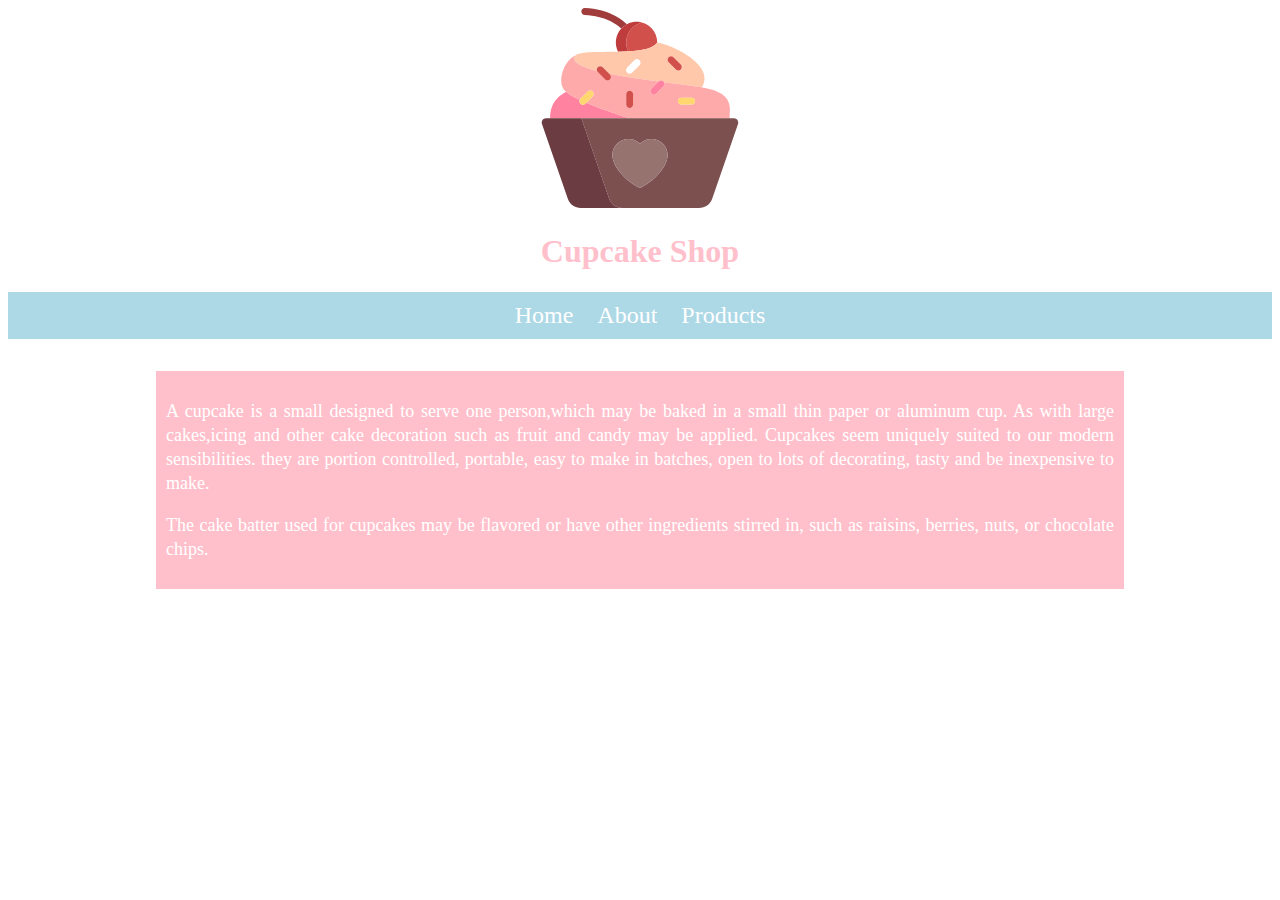
==== about.html @ e376ea61 "Initial build" ====
<!DOCTYPE html>
<html>
<head>
    <meta charset="utf8" />
	<link rel="stylesheet" href="css/style.css">
	<title>About Us - Cupcake Shop</title>
</head>
<body>
    <header>
		<img src="images/logo.svg" class="logo" />
		<h1>Cupcake Shop</h1>
	</header>
	
	<nav>
		<a href="index.html">Home</a>
		<a href="about.html">About</a>
		<a href="products.html">Products</a>
	</nav>
	
	<main class="about">
		<div>
			<p>
				A cupcake is a small designed to serve one person,which may be baked in a small thin paper 
				or aluminum cup. As with large cakes,icing and other cake decoration such as fruit and candy
				may be applied. Cupcakes seem uniquely suited to our modern sensibilities. 
				they are portion controlled, portable, easy to make in batches, open to lots of decorating, tasty 
				and be inexpensive to make.
			</p>
			
			<p>
				The cake batter used for cupcakes may be flavored or have other ingredients stirred in, 
				such as raisins, berries, nuts, or chocolate chips.
			</p>
		</div>
	</main>
	
	<footer>
	</footer>
<body/>
<html/>
---- css/style.css ----
header {
	text-align: center;
}

h1, h2 {
	color: pink;
}

.logo {
	height: 200px;
	width: 200px;
}

main {
	max-width: 100%;
}

nav{
	background-color: lightblue;
	text-align: center;
	padding: 10px;
	margin-bottom: 32px;
}

nav a {
	font-size: 24px;
	color: white;
	display; inline-block;
	padding-left: 10px;
	padding-right: 10px;
	text-decoration: none;
}

.products {
	display: flex;
}

.product {
	flex: 1;
	text-align: center;
}

.product img {
	height: 75%;
	width: 75%;
}

.about {
	display: flex;
	justify-content: center;
}

.about div {
	background-color: pink;
	color: white;
	font-size: 18px;
	line-height: 24px;
	max-width: 75%;
	padding: 10px;
	text-align: justify;
}

.banner {
	height: 100%;
	width: 100%;
}

.banner img {
	height: 100%;
	width: 100%;
}
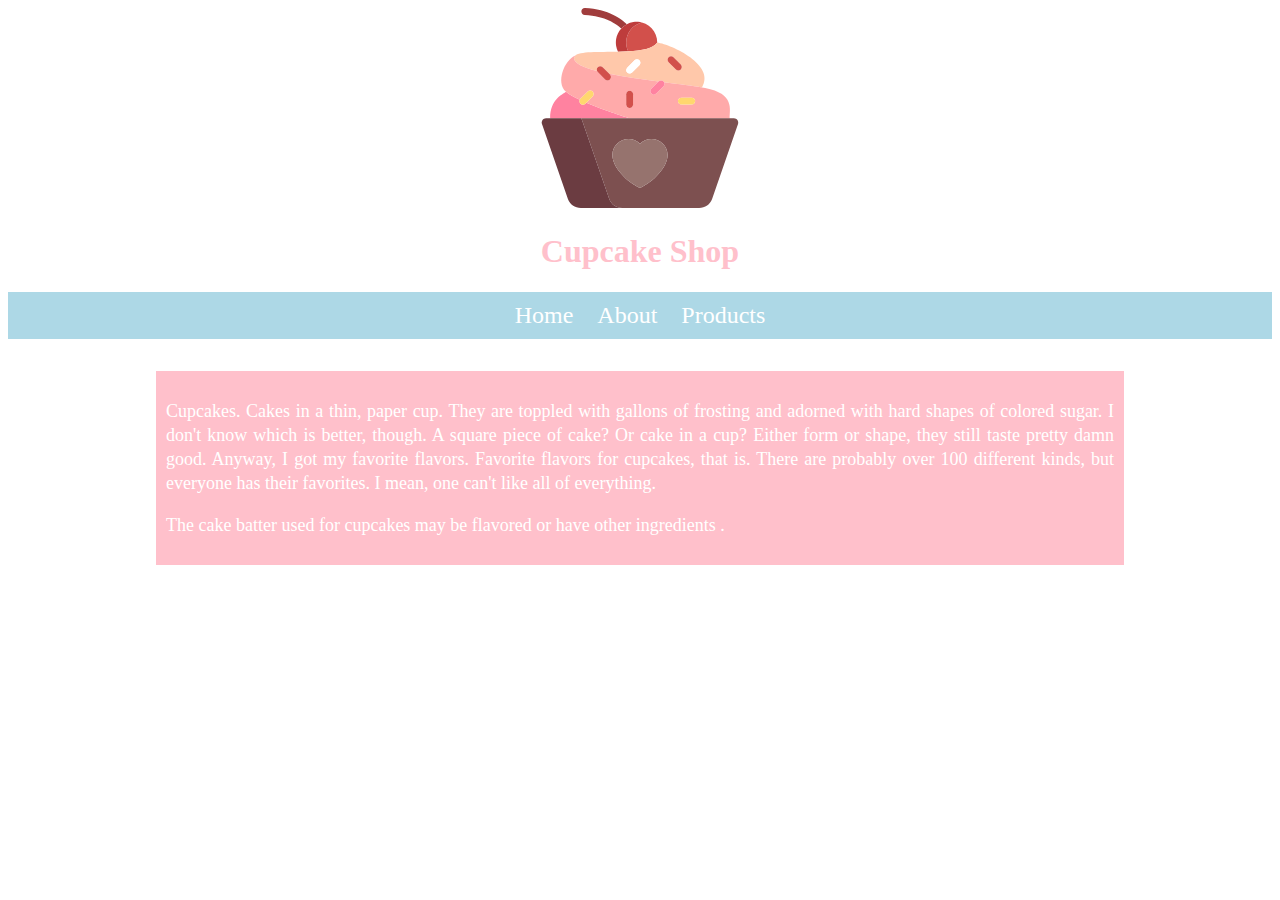
==== commit f0fc6dd4: "Add files via upload" ====
--- a/about.html
+++ b/about.html
@@ -1,40 +1,39 @@
-<!DOCTYPE html>
-<html>
-<head>
-    <meta charset="utf8" />
-	<link rel="stylesheet" href="css/style.css">
-	<title>About Us - Cupcake Shop</title>
-</head>
-<body>
-    <header>
-		<img src="images/logo.svg" class="logo" />
-		<h1>Cupcake Shop</h1>
-	</header>
-	
-	<nav>
-		<a href="index.html">Home</a>
-		<a href="about.html">About</a>
-		<a href="products.html">Products</a>
-	</nav>
-	
-	<main class="about">
-		<div>
-			<p>
-				A cupcake is a small designed to serve one person,which may be baked in a small thin paper 
-				or aluminum cup. As with large cakes,icing and other cake decoration such as fruit and candy
-				may be applied. Cupcakes seem uniquely suited to our modern sensibilities. 
-				they are portion controlled, portable, easy to make in batches, open to lots of decorating, tasty 
-				and be inexpensive to make.
-			</p>
-			
-			<p>
-				The cake batter used for cupcakes may be flavored or have other ingredients stirred in, 
-				such as raisins, berries, nuts, or chocolate chips.
-			</p>
-		</div>
-	</main>
-	
-	<footer>
-	</footer>
-<body/>
-<html/>
+<!DOCTYPE html>
+<html>
+<head>
+    <meta charset="utf8" />
+	<link rel="stylesheet" href="css/style.css">
+	<title>About Us - trams celsis madriaga</title>
+</head>
+<body>
+    <header>
+		<img src="images/logo.svg" class="logo" />
+		<h1>Cupcake Shop</h1>
+	</header>
+	
+	<nav>
+		<a href="index.html">Home</a>
+		<a href="about.html">About</a>
+		<a href="products.html">Products</a>
+	</nav>
+	
+	<main class="about">
+		<div>
+			<p>
+				Cupcakes. Cakes in a thin, paper cup. They are toppled with gallons of frosting and adorned with
+				hard shapes of colored sugar. I don't know which is better, though. A square piece of cake? Or cake in a cup? 
+				Either form or shape, they still taste pretty damn good. Anyway, I got my favorite flavors.
+				Favorite flavors for cupcakes, that is. There are probably over 100 different kinds, 
+				but everyone has their favorites. I mean, one can't like all of everything. 
+			</p>
+			
+			<p>
+				The cake batter used for cupcakes may be flavored or have other ingredients .
+			</p>
+		</div>
+	</main>
+	
+	<footer>
+	</footer>
+<body/>
+<html/>
